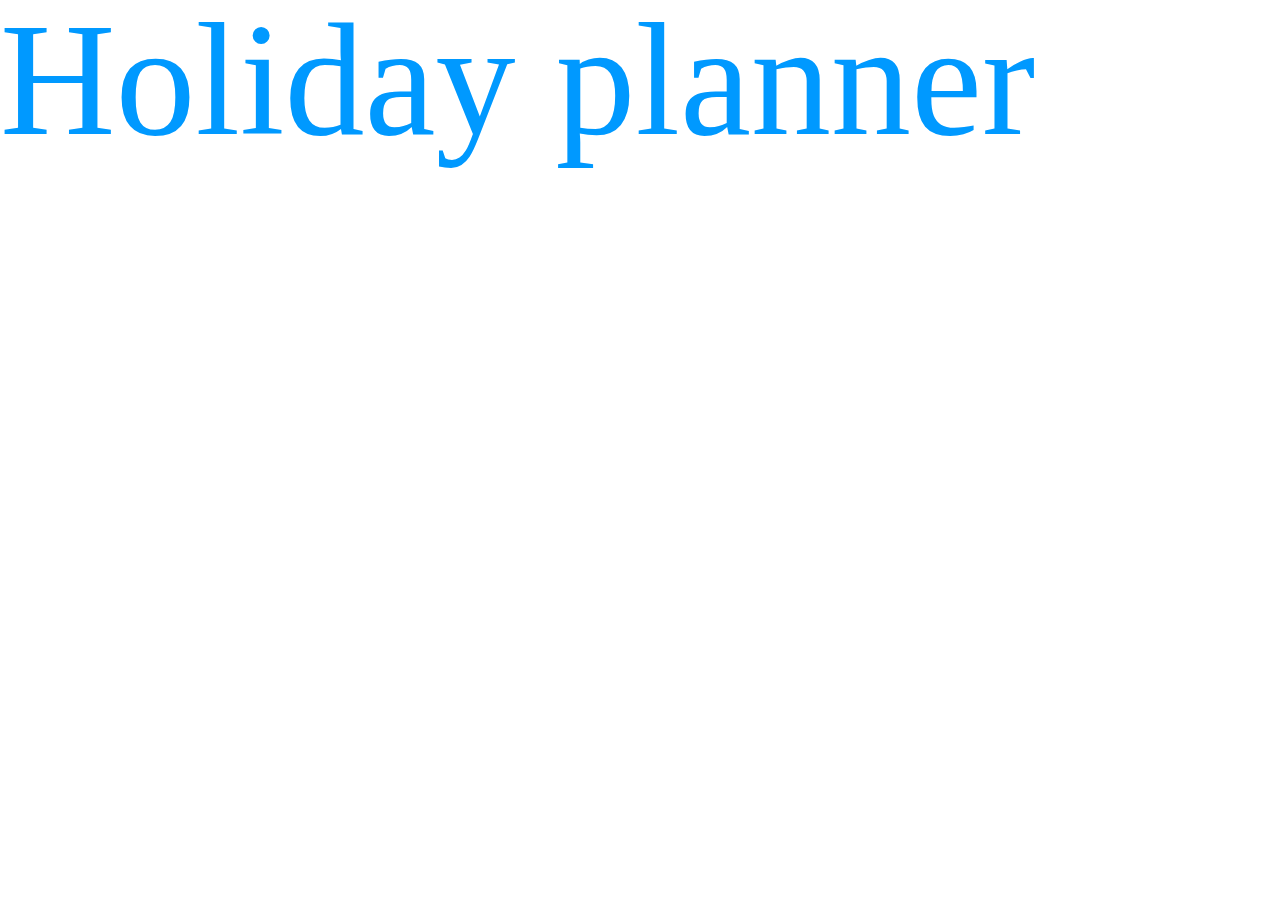
==== index.html @ f3f4775d "initial commit" ====
<head>
<meta name="description" content="" />
<title>Ben Hadwen holiday planner</title>
<link rel="canonical" href=""/>
<link rel="stylesheet" href="css/screen.css" />
</head>

<body>
<h1>Holiday planner</h1>
</body>
---- css/screen.css ----
/* Welcome to Compass.
 * In this file you should write your main styles. (or centralize your imports)
 * Import this file using the following HTML or equivalent:
 * <link href="/stylesheets/screen.css" media="screen, projection" rel="stylesheet" type="text/css" /> */
/* line 17, ../../../../../../../../Ruby200/lib/ruby/gems/2.0.0/gems/compass-0.12.2/frameworks/compass/stylesheets/compass/reset/_utilities.scss */
html, body, div, span, applet, object, iframe,
h1, h2, h3, h4, h5, h6, p, blockquote, pre,
a, abbr, acronym, address, big, cite, code,
del, dfn, em, img, ins, kbd, q, s, samp,
small, strike, strong, sub, sup, tt, var,
b, u, i, center,
dl, dt, dd, ol, ul, li,
fieldset, form, label, legend,
table, caption, tbody, tfoot, thead, tr, th, td,
article, aside, canvas, details, embed,
figure, figcaption, footer, header, hgroup,
menu, nav, output, ruby, section, summary,
time, mark, audio, video {
  margin: 0;
  padding: 0;
  border: 0;
  font: inherit;
  font-size: 100%;
  vertical-align: baseline;
}

/* line 22, ../../../../../../../../Ruby200/lib/ruby/gems/2.0.0/gems/compass-0.12.2/frameworks/compass/stylesheets/compass/reset/_utilities.scss */
html {
  line-height: 1;
}

/* line 24, ../../../../../../../../Ruby200/lib/ruby/gems/2.0.0/gems/compass-0.12.2/frameworks/compass/stylesheets/compass/reset/_utilities.scss */
ol, ul {
  list-style: none;
}

/* line 26, ../../../../../../../../Ruby200/lib/ruby/gems/2.0.0/gems/compass-0.12.2/frameworks/compass/stylesheets/compass/reset/_utilities.scss */
table {
  border-collapse: collapse;
  border-spacing: 0;
}

/* line 28, ../../../../../../../../Ruby200/lib/ruby/gems/2.0.0/gems/compass-0.12.2/frameworks/compass/stylesheets/compass/reset/_utilities.scss */
caption, th, td {
  text-align: left;
  font-weight: normal;
  vertical-align: middle;
}

/* line 30, ../../../../../../../../Ruby200/lib/ruby/gems/2.0.0/gems/compass-0.12.2/frameworks/compass/stylesheets/compass/reset/_utilities.scss */
q, blockquote {
  quotes: none;
}
/* line 103, ../../../../../../../../Ruby200/lib/ruby/gems/2.0.0/gems/compass-0.12.2/frameworks/compass/stylesheets/compass/reset/_utilities.scss */
q:before, q:after, blockquote:before, blockquote:after {
  content: "";
  content: none;
}

/* line 32, ../../../../../../../../Ruby200/lib/ruby/gems/2.0.0/gems/compass-0.12.2/frameworks/compass/stylesheets/compass/reset/_utilities.scss */
a img {
  border: none;
}

/* line 116, ../../../../../../../../Ruby200/lib/ruby/gems/2.0.0/gems/compass-0.12.2/frameworks/compass/stylesheets/compass/reset/_utilities.scss */
article, aside, details, figcaption, figure, footer, header, hgroup, menu, nav, section, summary {
  display: block;
}

/* line 10, sass/screen.scss */
h1 {
  color: #0099ff;
  font-size: 10em;
}
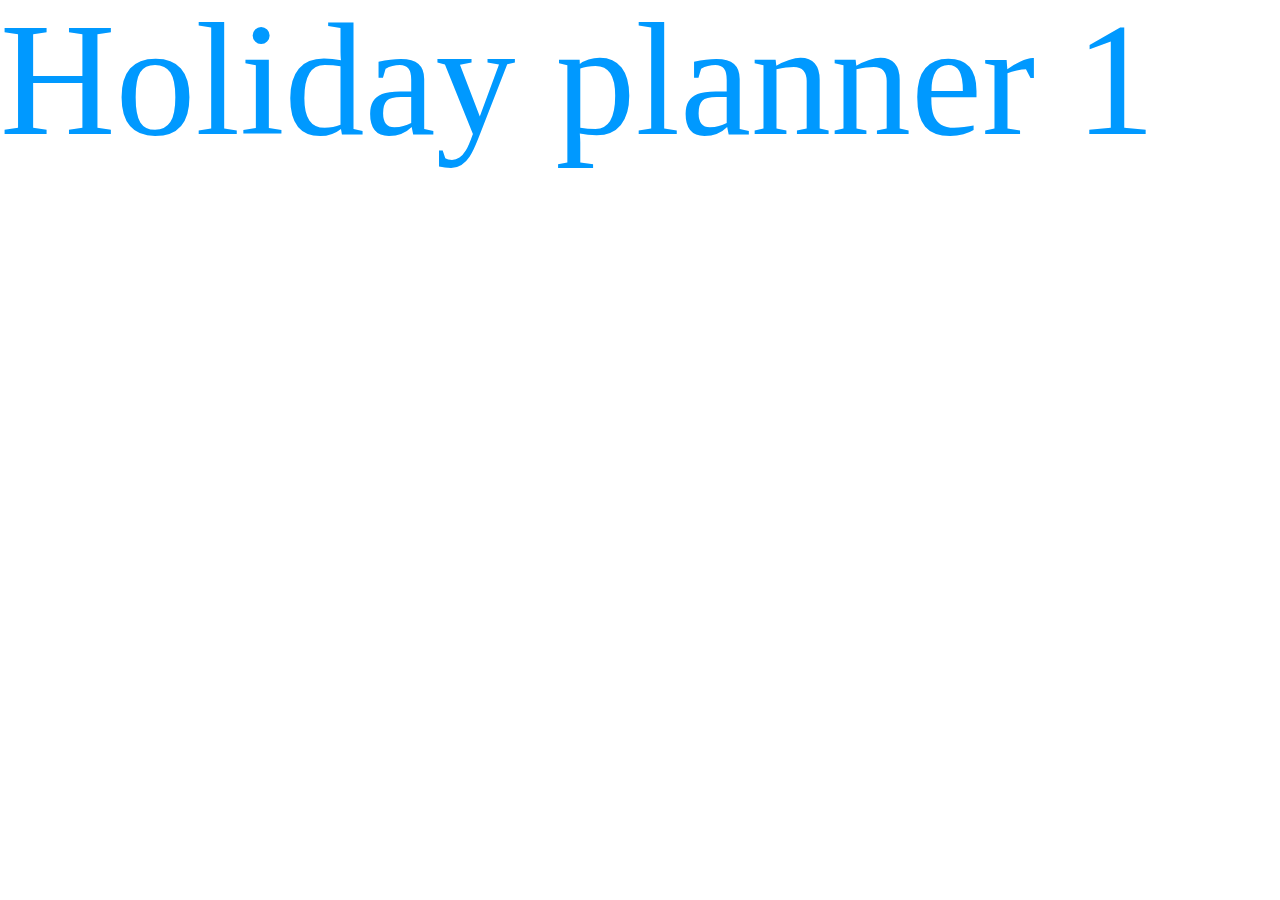
==== commit 207d9beb: "change title planner 1" ====
--- a/index.html
+++ b/index.html
@@ -6,5 +6,7 @@
 </head>
 
 <body>
-<h1>Holiday planner</h1>
+<header> 
+<h1>Holiday planner 1</h1>
+</header> 
 </body>
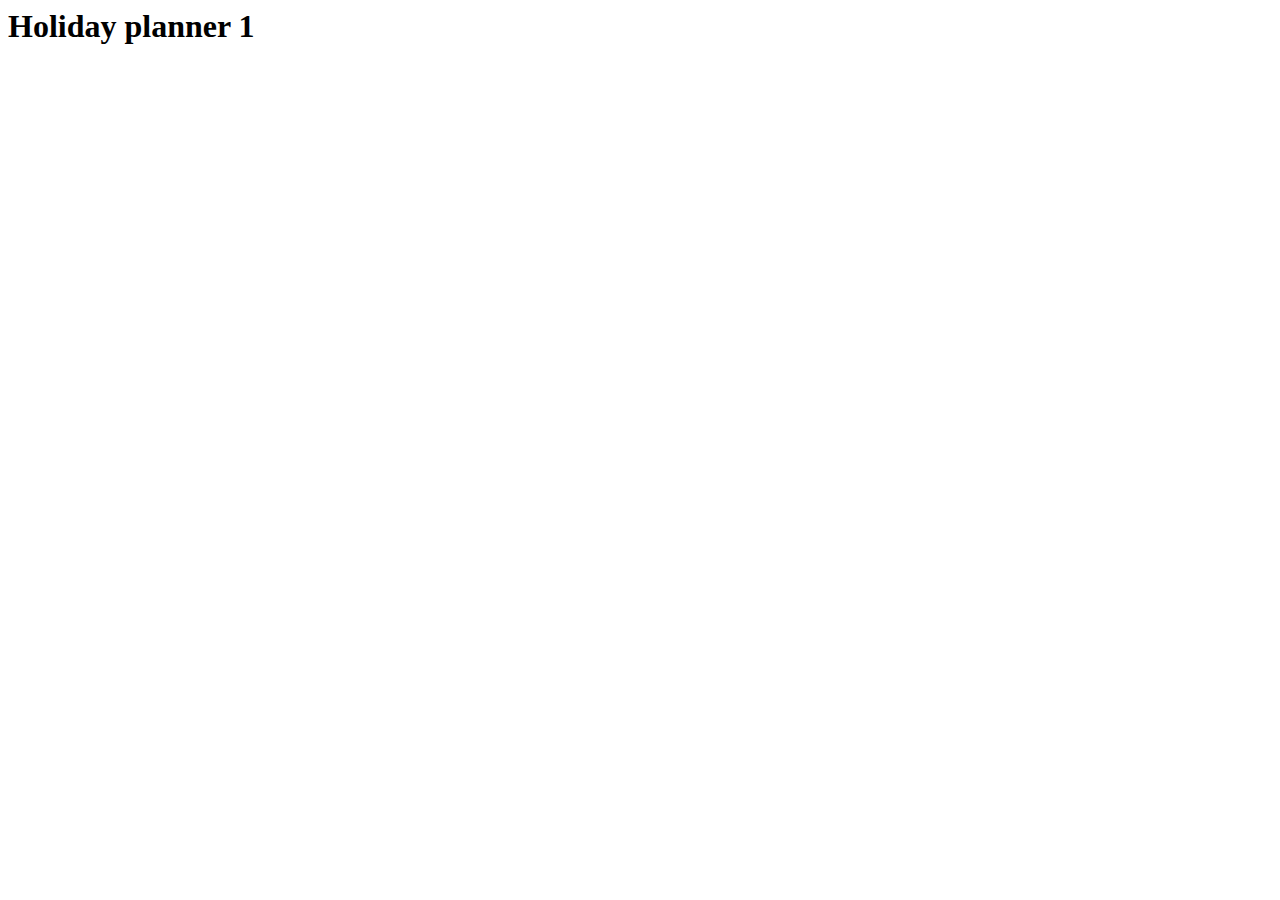
==== commit c4df7694: "add moment.js play with output days of week for year" ====
--- a/index.html
+++ b/index.html
@@ -2,10 +2,35 @@
 <meta name="description" content="" />
 <title>Ben Hadwen holiday planner</title>
 <link rel="canonical" href=""/>
-<link rel="stylesheet" href="css/screen.css" />
+<link rel="stylesheet" href="/hadwensites/holidayplanner/css/screen.css" />
+<script src="/hadwensites/holidayplanner/js/moment.min.js"></script>
 </head>
 
 <body>
+<script type="text/javascript">
+	console.log("hello world");
+	var myMoment = moment().format('MMMM Do YYYY, h:mm:ss a');
+	console.log(myMoment);
+	console.log("date: " + moment().date());
+	console.log("year: " + moment().year());
+
+	// get days in month
+	console.log("days in month : " + moment().daysInMonth());
+	// for(i=0;i<12)
+	var days_0 = moment("2013-01", "YYYY-MM").daysInMonth(); //jan
+	var days_1 = moment("2013-02", "YYYY-MM").daysInMonth(); //jan
+	console.log("days in jan : " + days_0);
+	console.log("days in feb : " + days_1);
+
+	//days of the year
+
+	//for the days in jan output days of the week for all
+	for(i=1; i<=days_0; i++){
+		console.log("d of m : " + i + " d of week: " + moment("2013-01_"+i, "YYYY-MM-DD").day());
+	}
+
+</script>
+
 <header> 
 <h1>Holiday planner 1</h1>
 </header> 
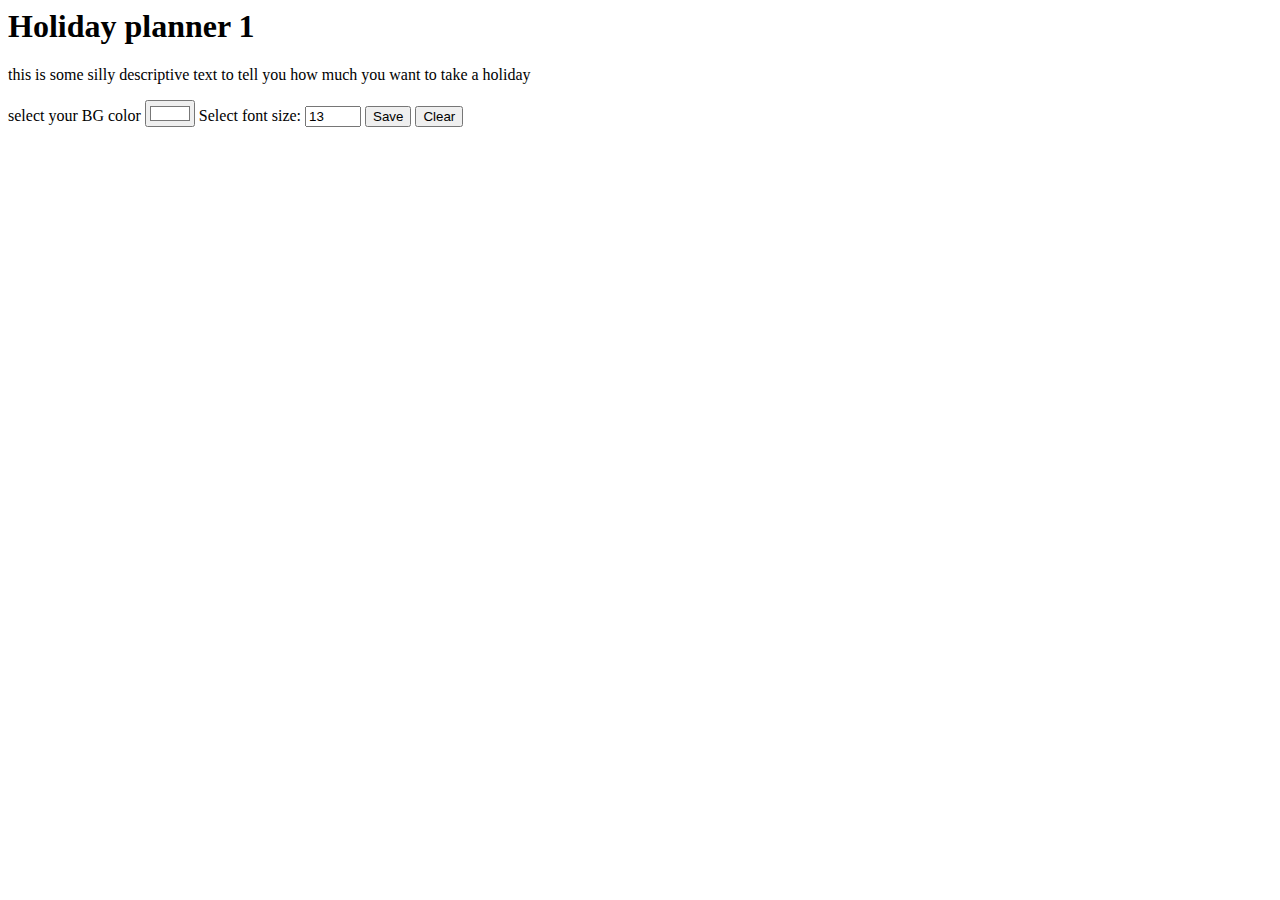
==== commit 111e86d2: "in progress... messy testing of local storage" ====
--- a/index.html
+++ b/index.html
@@ -3,7 +3,10 @@
 <title>Ben Hadwen holiday planner</title>
 <link rel="canonical" href=""/>
 <link rel="stylesheet" href="/hadwensites/holidayplanner/css/screen.css" />
-<script src="/hadwensites/holidayplanner/js/moment.min.js"></script>
+<script src="/hadwensites/holidayplanner/js/vendor/jquery-1.10.2.min.js"></script>
+<script src="/hadwensites/holidayplanner/js/vendor/modernizr-2.6.2.min.js"></script>
+<script src="/hadwensites/holidayplanner/js/vendor/knockout-2.3.0.js"></script>
+<script src="/hadwensites/holidayplanner/js/vendor/moment.min.js"></script>
 </head>
 
 <body>
@@ -26,12 +29,78 @@
 
 	//for the days in jan output days of the week for all
 	for(i=1; i<=days_0; i++){
-		console.log("d of m : " + i + " d of week: " + moment("2013-01_"+i, "YYYY-MM-DD").day());
+		// PUT THIS BACK IN
+		// console.log("d of m : " + i + " d of week: " + moment("2013-01_"+i, "YYYY-MM-DD").day());
 	}
+
+/* Your data in JSON format - see below */
+	var data = {
+	"employees": [
+	{ "firstName":"John" , "lastName":"Doe" }, 
+	{ "firstName":"Anna" , "lastName":"Smith" }, 
+	{ "firstName":"Peter" , "lastName":"Jones" }
+	]
+	}
+
+
+
+	// $.post("/hadwensites/holidayplanner/", data, function(returnedData) {
+	// 	console.log("datasent")
+	// })
+
+</script>
+
+<script type="text/javascript">
+
+	function setSettings(){
+		if (Modernizr.localstorage) {
+		  try{
+		  	var favcolor = $('#favcolor').val();
+		  	var fontwt = $('#fontwt').val();
+		  	localStorage.setItem('bgcolor',favcolor);
+		  	localStorage.fontweight = fontwt;
+		  }
+		  catch(e){
+		  	if (e == QUOTA_EXCEEDED_ERR) {
+            alert('Quota exceeded!');
+	        }
+		  }
+		} 
+		else {
+		  alert("no native support for HTML5 storage :(");
+		}
+	}
+
+	function applySettings(){
+		if (localStorage.length != 0) {
+			$("body").css("background-color", localStorage.getItem('bgcolor'));
+			$("p").css("font-weight", localStorage.getItem('fontweight'));
+		} else{
+			$("body").css("background-color", "#FFFFFF");
+		}
+		
+	}
+
+$(document).ready(function(){
+	applySettings();
+});
 
 </script>
 
 <header> 
 <h1>Holiday planner 1</h1>
+<p>this is some silly descriptive text to tell you how much you want to take a holiday</p>
 </header> 
+<section>
+	<form onsubmit="javascript:setSettings()">
+		<label for="favcolor">select your BG color</label>
+		<input id="favcolor" type="color" value="#ffffff" >
+		<label for="fontwt">Select font size: </label>
+		<input type="number" id="fontwt" max="20" min="10" value="13" >
+		<input type="submit" value="Save">
+		<input onclick="clearSettings()" type="reset" value="Clear">
+	</form>
+</section>
+
+
 </body>
